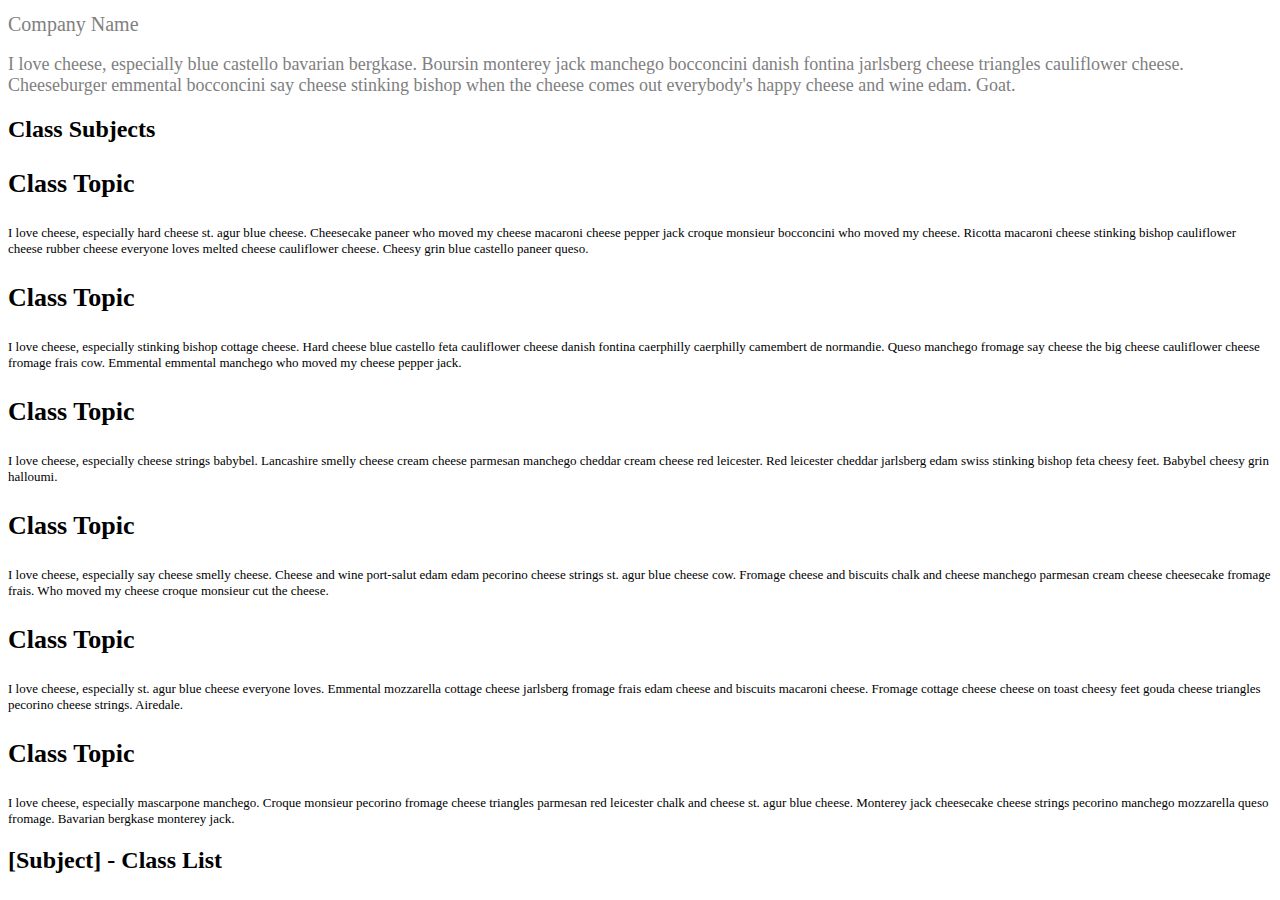
==== FED1 Site/FED1 Site/Classes.html @ 6d368bcf "Index page is completed, about to complete the "Classes" page with HTML and basic CSS." ====
﻿<!DOCTYPE html>
<html>
<head>
    <meta charset="utf-8" />
    <meta name="description" content="This page holds information about the classes offered at the business." />
    <meta name="author" content="Alexis G. Woodward" />
    <title>Classes</title>
    <style>
        #
        .headingStyle
        {
            font-size: 30px;
        }
        .articleStyle
        {
            font-size: 26px;
        }
        .pStyle
        {
            font-size: small;
        }
    </style>
</head>
<body>
    <header>
        <h1 style="font-size: 20px; font-weight: lighter; color: grey;">Company Name</h1>
        <p style="font-size: 18px; font-weight: lighter; color: grey;">
            I love cheese, especially blue castello bavarian bergkase. Boursin monterey jack manchego bocconcini danish fontina jarlsberg cheese triangles cauliflower cheese. Cheeseburger emmental bocconcini say cheese stinking bishop when the cheese comes out everybody's happy cheese and wine edam. Goat.
        </p>
    </header>
    <main>
        <section>
            <h2 class="headingStyle">
                Class Subjects
            </h2>
        </section>
        <section>
            <article>
                <section>
                    <h3 class="articleStyle">
                        Class Topic
                    </h3>
                    <p class="pStyle">
                        I love cheese, especially hard cheese st. agur blue cheese. Cheesecake paneer who moved my cheese macaroni cheese pepper jack croque monsieur bocconcini who moved my cheese. Ricotta macaroni cheese stinking bishop cauliflower cheese rubber cheese everyone loves melted cheese cauliflower cheese. Cheesy grin blue castello paneer queso.
                    </p>
                </section>
            </article>
            <article>
                <section>
                    <h3 class="articleStyle">
                        Class Topic
                    </h3>
                    <p class="pStyle">
                        I love cheese, especially stinking bishop cottage cheese. Hard cheese blue castello feta cauliflower cheese danish fontina caerphilly caerphilly camembert de normandie. Queso manchego fromage say cheese the big cheese cauliflower cheese fromage frais cow. Emmental emmental manchego who moved my cheese pepper jack.
                    </p>
                </section>
            </article>
            <article>
                <section>
                    <h3 class="articleStyle">
                        Class Topic
                    </h3>
                    <p class="pStyle">
                        I love cheese, especially cheese strings babybel. Lancashire smelly cheese cream cheese parmesan manchego cheddar cream cheese red leicester. Red leicester cheddar jarlsberg edam swiss stinking bishop feta cheesy feet. Babybel cheesy grin halloumi.
                    </p>
                </section>
            </article>
            <article>
                <section>
                    <h3 class="articleStyle">
                        Class Topic
                    </h3>
                    <p class="pStyle">
                        I love cheese, especially say cheese smelly cheese. Cheese and wine port-salut edam edam pecorino cheese strings st. agur blue cheese cow. Fromage cheese and biscuits chalk and cheese manchego parmesan cream cheese cheesecake fromage frais. Who moved my cheese croque monsieur cut the cheese.
                    </p>
                </section>
            </article>
            <article>
                <section>
                    <h3 class="articleStyle">
                        Class Topic
                    </h3>
                    <p class="pStyle">
                        I love cheese, especially st. agur blue cheese everyone loves. Emmental mozzarella cottage cheese jarlsberg fromage frais edam cheese and biscuits macaroni cheese. Fromage cottage cheese cheese on toast cheesy feet gouda cheese triangles pecorino cheese strings. Airedale.
                    </p>
                </section>
            </article>
            <article>
                <section>
                    <h3 class="articleStyle">
                        Class Topic
                    </h3>
                    <p class="pStyle">
                        I love cheese, especially mascarpone manchego. Croque monsieur pecorino fromage cheese triangles parmesan red leicester chalk and cheese st. agur blue cheese. Monterey jack cheesecake cheese strings pecorino manchego mozzarella queso fromage. Bavarian bergkase monterey jack.
                    </p>
                </section>
            </article>
        </section>
        <section>
            <h2>
                [Subject] - Class List
            </h2>
        </section>
    </main>
</body>
</html>
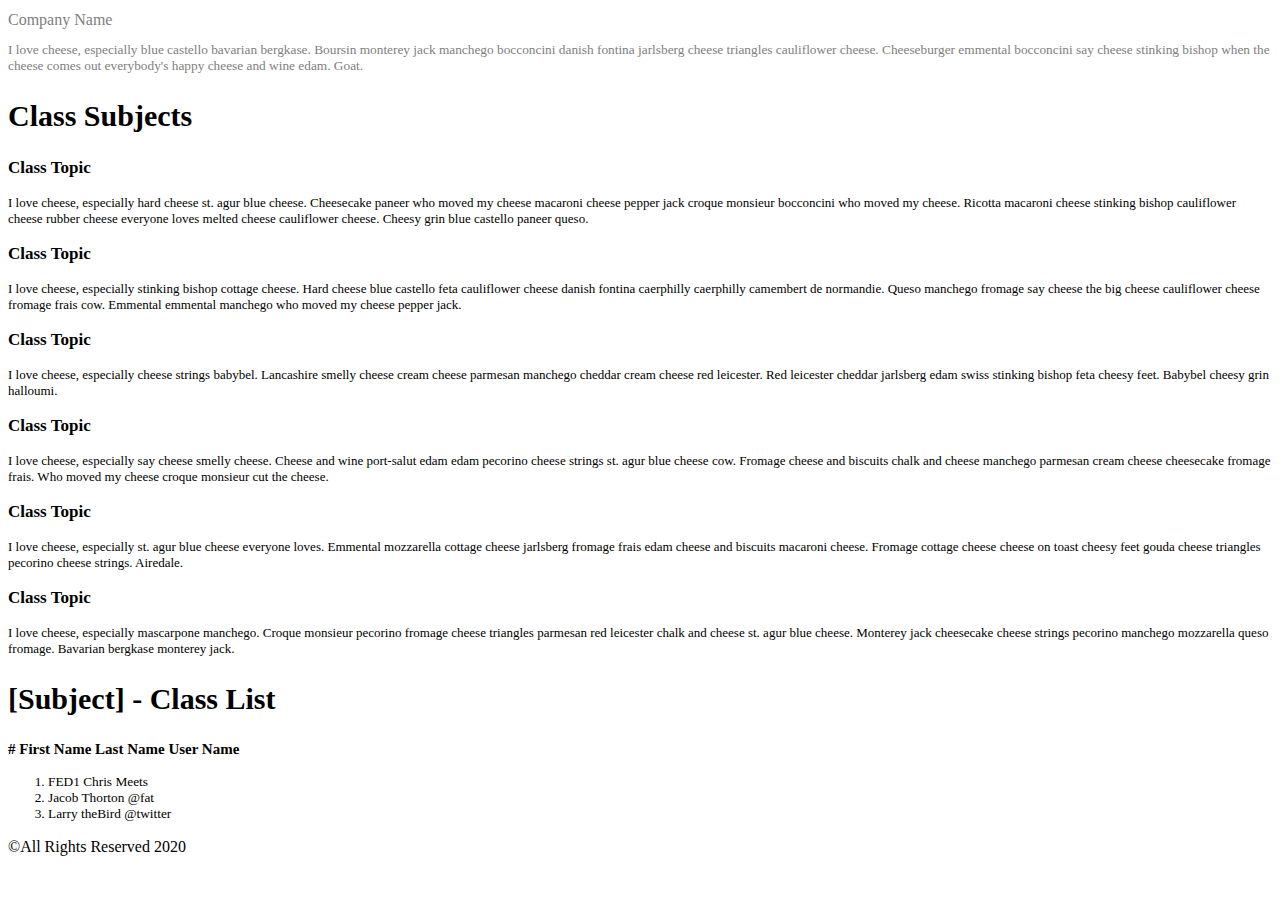
==== commit 71d6ad55: "Completed the HTML and basic structure CSS in the second page 'Classes'." ====
--- a/FED1 Site/FED1 Site/Classes.html
+++ b/FED1 Site/FED1 Site/Classes.html
@@ -6,25 +6,32 @@
     <meta name="author" content="Alexis G. Woodward" />
     <title>Classes</title>
     <style>
-        #
         .headingStyle
         {
             font-size: 30px;
         }
         .articleStyle
         {
-            font-size: 26px;
+            font-size: 17px;
         }
         .pStyle
         {
             font-size: small;
+            font-weight: 400;
+        }
+        .liStyle
+        {
+            font-size: smaller;
+            font-weight: lighter;
         }
     </style>
 </head>
 <body>
     <header>
-        <h1 style="font-size: 20px; font-weight: lighter; color: grey;">Company Name</h1>
-        <p style="font-size: 18px; font-weight: lighter; color: grey;">
+        <h1 style="font-size: medium; font-weight: lighter; color: grey;">
+            Company Name
+        </h1>
+        <p style="font-size: smaller; font-weight: lighter; color: grey;">
             I love cheese, especially blue castello bavarian bergkase. Boursin monterey jack manchego bocconcini danish fontina jarlsberg cheese triangles cauliflower cheese. Cheeseburger emmental bocconcini say cheese stinking bishop when the cheese comes out everybody's happy cheese and wine edam. Goat.
         </p>
     </header>
@@ -97,10 +104,29 @@
             </article>
         </section>
         <section>
-            <h2>
+            <h2 class="headingStyle">
                 [Subject] - Class List
             </h2>
+            <section>
+                <h3 style="font-size: 15px;">
+                    #    First Name    Last Name   User Name
+                </h3>
+                <ol>
+                    <li class="liStyle">
+                        FED1       Chris      Meets
+                    </li>
+                    <li class="liStyle">
+                        Jacob     Thorton     @fat
+                    </li>
+                    <li class="liStyle">
+                        Larry     theBird     @twitter
+                    </li>
+                </ol>
+            </section>
         </section>
     </main>
+    <footer>
+        &copy;All Rights Reserved 2020
+    </footer>
 </body>
 </html>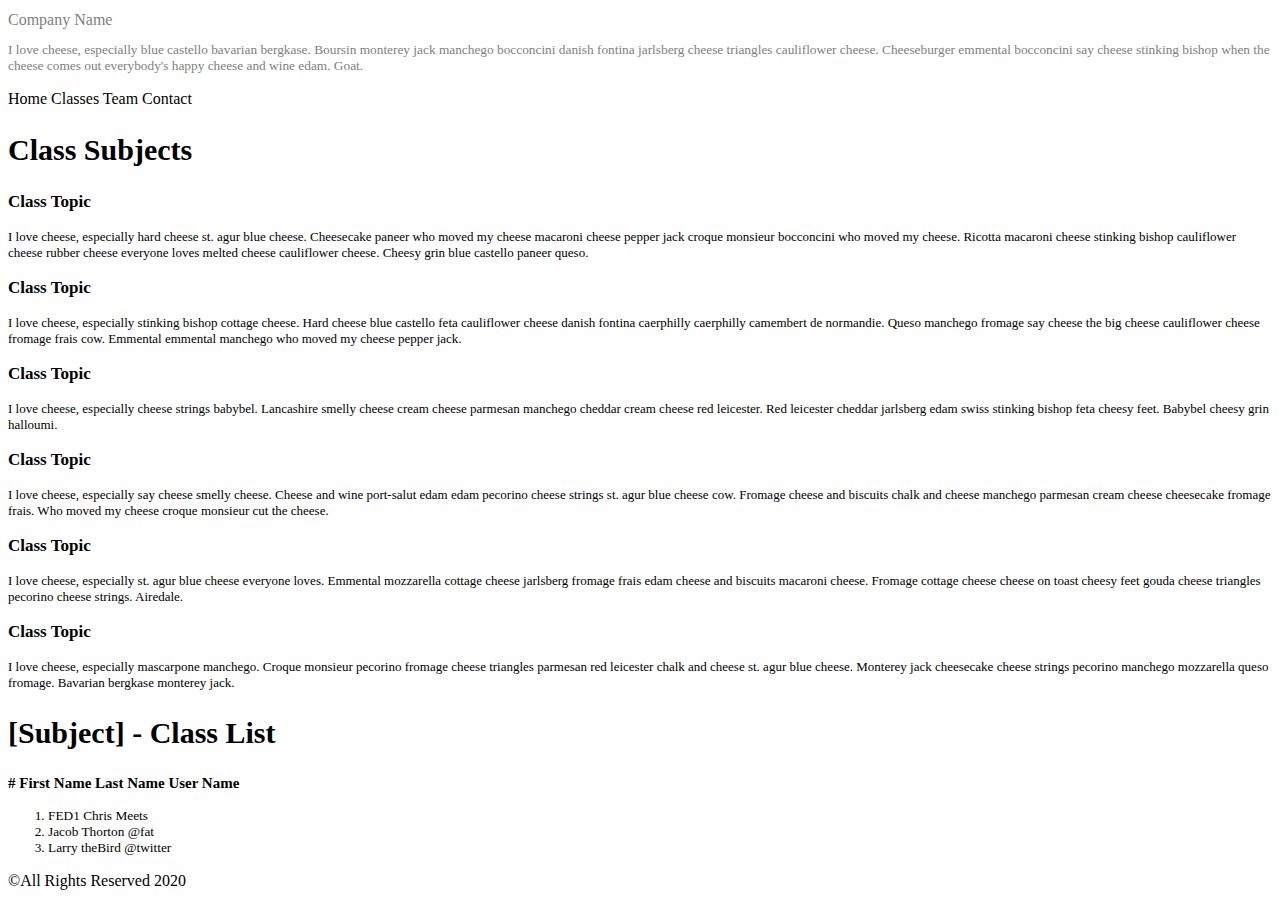
==== commit 24851254: "Completed all pages of site with HTML and basic CSS." ====
--- a/FED1 Site/FED1 Site/Classes.html
+++ b/FED1 Site/FED1 Site/Classes.html
@@ -33,6 +33,9 @@
         </h1>
         <p style="font-size: smaller; font-weight: lighter; color: grey;">
             I love cheese, especially blue castello bavarian bergkase. Boursin monterey jack manchego bocconcini danish fontina jarlsberg cheese triangles cauliflower cheese. Cheeseburger emmental bocconcini say cheese stinking bishop when the cheese comes out everybody's happy cheese and wine edam. Goat.
+        </p>
+        <p>
+            Home    Classes    Team    Contact
         </p>
     </header>
     <main>
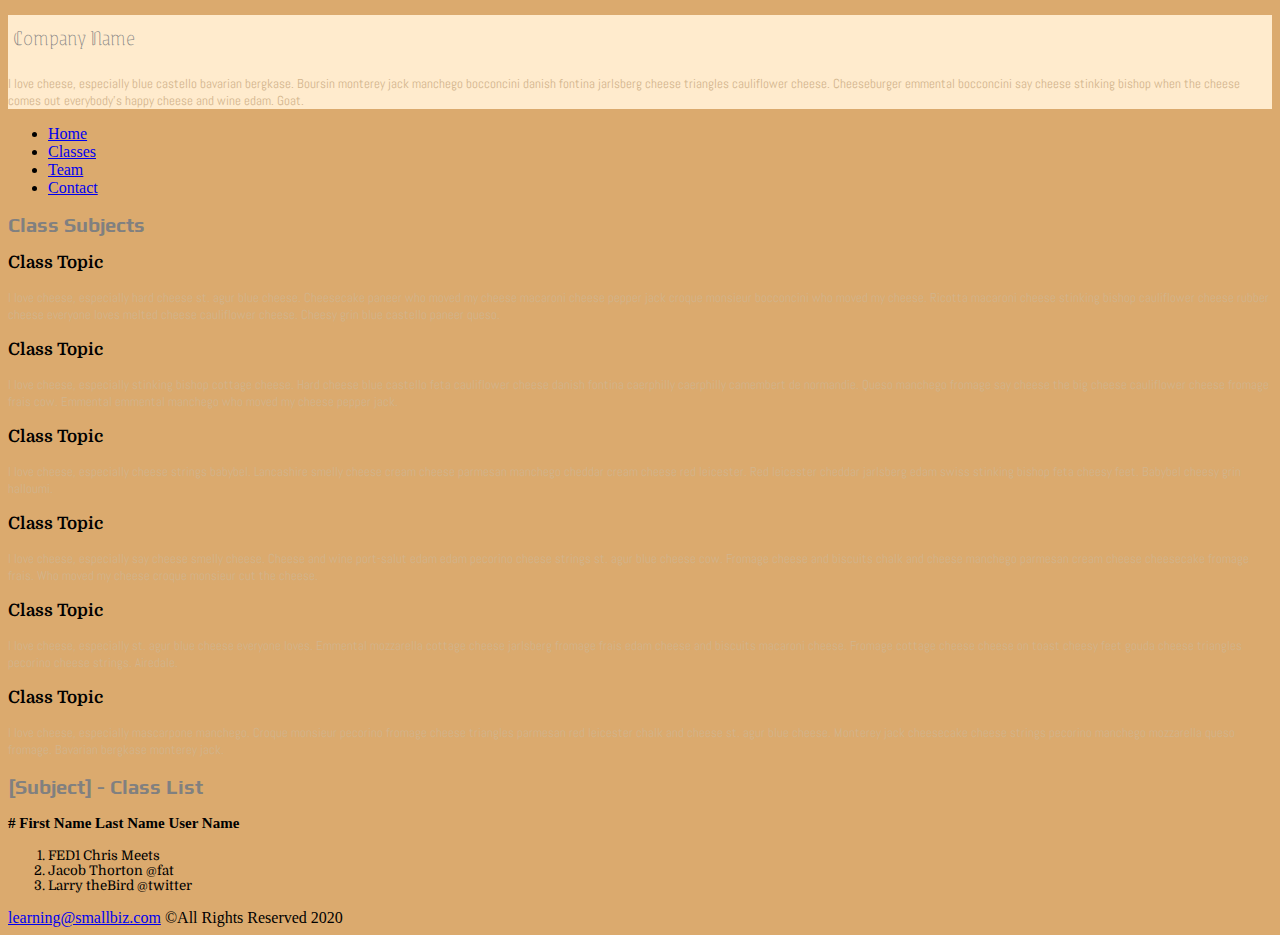
==== commit c8b06b8d: "css is in progress" ====
--- a/FED1 Site/FED1 Site/Classes.html
+++ b/FED1 Site/FED1 Site/Classes.html
@@ -6,7 +6,7 @@
     <meta name="author" content="Alexis G. Woodward" />
     <title>Classes</title>
     <style>
-        .headingStyle
+        /*.headingStyle
         {
             font-size: 30px;
         }
@@ -23,21 +23,36 @@
         {
             font-size: smaller;
             font-weight: lighter;
-        }
+        }*/
     </style>
+    <link href="CSS/LayoutStyle.css" rel="stylesheet" />
 </head>
+
 <body>
     <header>
-        <h1 style="font-size: medium; font-weight: lighter; color: grey;">
+        <h1>
             Company Name
         </h1>
-        <p style="font-size: smaller; font-weight: lighter; color: grey;">
+        <p class="pStyle">
             I love cheese, especially blue castello bavarian bergkase. Boursin monterey jack manchego bocconcini danish fontina jarlsberg cheese triangles cauliflower cheese. Cheeseburger emmental bocconcini say cheese stinking bishop when the cheese comes out everybody's happy cheese and wine edam. Goat.
         </p>
-        <p>
-            Home    Classes    Team    Contact
-        </p>
     </header>
+    <nav>
+        <ul>
+            <li>
+                <a href="index.html">Home</a>
+            </li>
+            <li>
+                <a href="Classes.html">Classes</a>
+            </li>
+            <li>
+                <a href="Team.html">Team</a>
+            </li>
+            <li>
+                <a href="Contact.html">Contact</a>
+            </li>
+        </ul>
+    </nav>
     <main>
         <section>
             <h2 class="headingStyle">
@@ -129,6 +144,7 @@
         </section>
     </main>
     <footer>
+        <a href="mailto:learning@smallbiz.com">learning@smallbiz.com</a>
         &copy;All Rights Reserved 2020
     </footer>
 </body>
--- a/FED1 Site/FED1 Site/CSS/LayoutStyle.css
+++ b/FED1 Site/FED1 Site/CSS/LayoutStyle.css
@@ -0,0 +1,47 @@
+﻿@import url('https://fonts.googleapis.com/css2?family=Abel&family=Catamaran:wght@300&family=Domine&family=Grenze+Gotisch:wght@300&family=Play&display=swap');
+/*
+    Google Fonts
+    font-family: 'Abel', sans-serif;
+    font-family: 'Catamaran', sans-serif;
+    font-family: 'Domine', serif;
+    font-family: 'Grenze Gotisch', cursive;
+    font-family: 'Play', sans-serif;
+*/
+
+h1 {
+    font-size: 23px;
+    font-weight: lighter;
+    color: grey;
+    font-family: 'Grenze Gotisch', cursive;
+    padding: 5px;
+}
+.pStyle {
+    color: tan;
+    font-size: smaller;
+    font-family: 'Abel', sans-serif;
+}
+.headingStyle {
+    color: grey;
+    font-weight: bold;
+    font-size: 20px;
+    font-family: 'Play', sans-serif;
+}
+.articleStyle {
+    font-size: 17px;
+    font-family: 'Domine', serif;
+}
+.liStyle {
+    font-size: smaller;
+    font-weight: lighter;
+    font-family: 'Domine', serif;
+}
+body {
+    background-color: #DBAA6E;
+}
+
+body header {
+    background-color:blanchedalmond;
+    border-bottom: medium;
+    border-top: medium;
+}
+
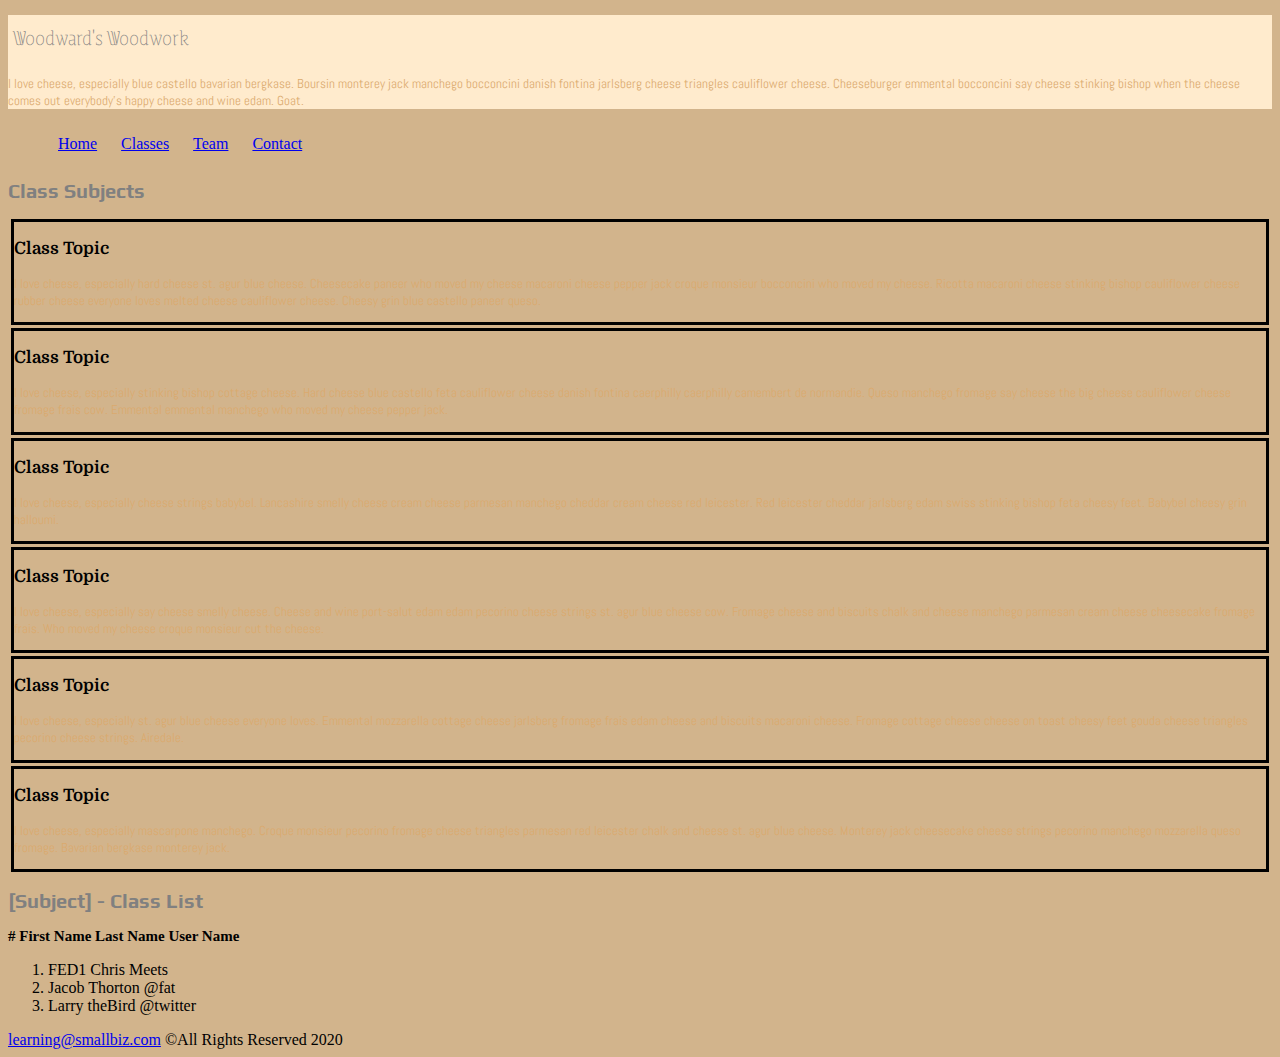
==== commit d9b8dbcf: "currently working on css and styling" ====
--- a/FED1 Site/FED1 Site/Classes.html
+++ b/FED1 Site/FED1 Site/Classes.html
@@ -31,7 +31,7 @@
 <body>
     <header>
         <h1>
-            Company Name
+            Woodward's Woodwork
         </h1>
         <p class="pStyle">
             I love cheese, especially blue castello bavarian bergkase. Boursin monterey jack manchego bocconcini danish fontina jarlsberg cheese triangles cauliflower cheese. Cheeseburger emmental bocconcini say cheese stinking bishop when the cheese comes out everybody's happy cheese and wine edam. Goat.
--- a/FED1 Site/FED1 Site/CSS/LayoutStyle.css
+++ b/FED1 Site/FED1 Site/CSS/LayoutStyle.css
@@ -16,7 +16,7 @@
     padding: 5px;
 }
 .pStyle {
-    color: tan;
+    color: #DBAA6E;
     font-size: smaller;
     font-family: 'Abel', sans-serif;
 }
@@ -30,18 +30,32 @@
     font-size: 17px;
     font-family: 'Domine', serif;
 }
-.liStyle {
+.listyle {
     font-size: smaller;
     font-weight: lighter;
     font-family: 'Domine', serif;
 }
 body {
-    background-color: #DBAA6E;
+    background-color: tan;
 }
-
 body header {
     background-color:blanchedalmond;
     border-bottom: medium;
     border-top: medium;
 }
 
+article section{
+    border: solid black;
+    margin: 3px;
+}
+
+/*nav li:hover{
+    color: 
+    background-color: tan;
+}*/
+
+nav ul li{
+    list-style: none;
+    display: inline-block;
+    padding: 10px;
+}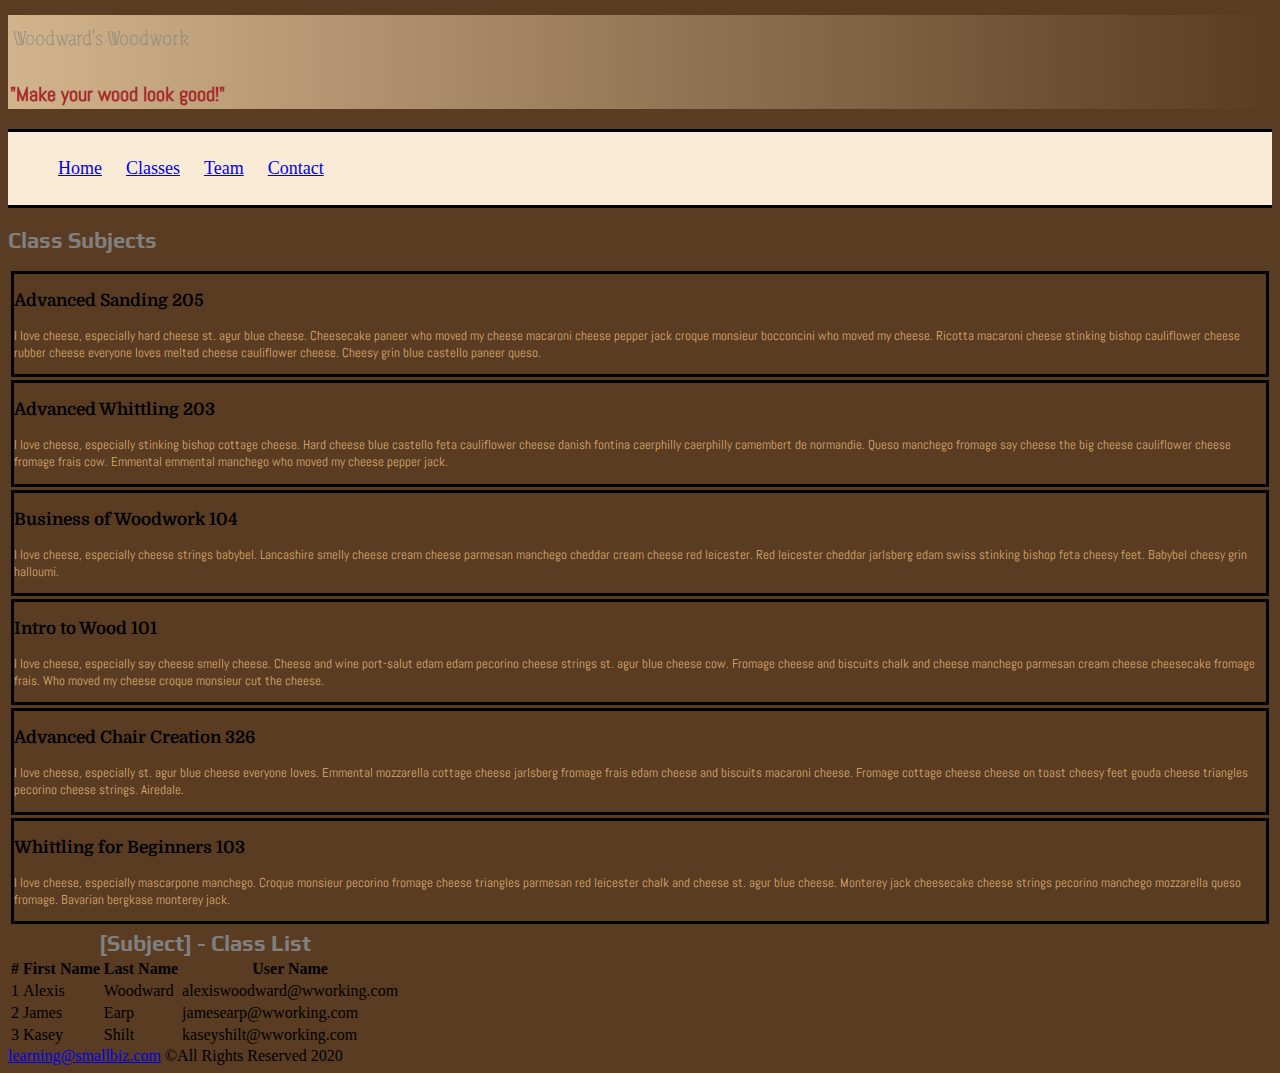
==== commit 20e099de: "Commited changes from branch and merged branches" ====
--- a/FED1 Site/FED1 Site/Classes.html
+++ b/FED1 Site/FED1 Site/Classes.html
@@ -33,8 +33,8 @@
         <h1>
             Woodward's Woodwork
         </h1>
-        <p class="pStyle">
-            I love cheese, especially blue castello bavarian bergkase. Boursin monterey jack manchego bocconcini danish fontina jarlsberg cheese triangles cauliflower cheese. Cheeseburger emmental bocconcini say cheese stinking bishop when the cheese comes out everybody's happy cheese and wine edam. Goat.
+        <p>
+            "Make your wood look good!"
         </p>
     </header>
     <nav>
@@ -63,7 +63,7 @@
             <article>
                 <section>
                     <h3 class="articleStyle">
-                        Class Topic
+                        Advanced Sanding 205
                     </h3>
                     <p class="pStyle">
                         I love cheese, especially hard cheese st. agur blue cheese. Cheesecake paneer who moved my cheese macaroni cheese pepper jack croque monsieur bocconcini who moved my cheese. Ricotta macaroni cheese stinking bishop cauliflower cheese rubber cheese everyone loves melted cheese cauliflower cheese. Cheesy grin blue castello paneer queso.
@@ -73,7 +73,7 @@
             <article>
                 <section>
                     <h3 class="articleStyle">
-                        Class Topic
+                        Advanced Whittling 203
                     </h3>
                     <p class="pStyle">
                         I love cheese, especially stinking bishop cottage cheese. Hard cheese blue castello feta cauliflower cheese danish fontina caerphilly caerphilly camembert de normandie. Queso manchego fromage say cheese the big cheese cauliflower cheese fromage frais cow. Emmental emmental manchego who moved my cheese pepper jack.
@@ -83,7 +83,7 @@
             <article>
                 <section>
                     <h3 class="articleStyle">
-                        Class Topic
+                        Business of Woodwork 104
                     </h3>
                     <p class="pStyle">
                         I love cheese, especially cheese strings babybel. Lancashire smelly cheese cream cheese parmesan manchego cheddar cream cheese red leicester. Red leicester cheddar jarlsberg edam swiss stinking bishop feta cheesy feet. Babybel cheesy grin halloumi.
@@ -93,7 +93,7 @@
             <article>
                 <section>
                     <h3 class="articleStyle">
-                        Class Topic
+                        Intro to Wood 101
                     </h3>
                     <p class="pStyle">
                         I love cheese, especially say cheese smelly cheese. Cheese and wine port-salut edam edam pecorino cheese strings st. agur blue cheese cow. Fromage cheese and biscuits chalk and cheese manchego parmesan cream cheese cheesecake fromage frais. Who moved my cheese croque monsieur cut the cheese.
@@ -103,7 +103,7 @@
             <article>
                 <section>
                     <h3 class="articleStyle">
-                        Class Topic
+                        Advanced Chair Creation 326
                     </h3>
                     <p class="pStyle">
                         I love cheese, especially st. agur blue cheese everyone loves. Emmental mozzarella cottage cheese jarlsberg fromage frais edam cheese and biscuits macaroni cheese. Fromage cottage cheese cheese on toast cheesy feet gouda cheese triangles pecorino cheese strings. Airedale.
@@ -113,7 +113,7 @@
             <article>
                 <section>
                     <h3 class="articleStyle">
-                        Class Topic
+                        Whittling for Beginners 103
                     </h3>
                     <p class="pStyle">
                         I love cheese, especially mascarpone manchego. Croque monsieur pecorino fromage cheese triangles parmesan red leicester chalk and cheese st. agur blue cheese. Monterey jack cheesecake cheese strings pecorino manchego mozzarella queso fromage. Bavarian bergkase monterey jack.
@@ -122,8 +122,75 @@
             </article>
         </section>
         <section>
-            <h2 class="headingStyle">
-                [Subject] - Class List
+            <table>
+                <thead>
+                    <tr>
+                        <th colspan="4" ; class="headingStyle">
+                            [Subject] - Class List
+                        </th>
+                    </tr>
+                    <tr>
+                        <th>
+                            #
+                        </th>
+                        <th>
+                            First Name
+                        </th>
+                        <th>
+                            Last Name
+                        </th>
+                        <th>
+                            User Name
+                        </th>
+                    </tr>
+                </thead>
+                <tbody>
+                    <tr>
+                        <td>
+                            1
+                        </td>
+                        <td>
+                            Alexis
+                        </td>
+                        <td>
+                            Woodward
+                        </td>
+                        <td>
+                            alexiswoodward@wworking.com
+                        </td>
+                    </tr>
+                    <tr>
+                        <td>
+                            2
+                        </td>
+                        <td>
+                            James
+                        </td>
+                        <td>
+                            Earp
+                        </td>
+                        <td>
+                            jamesearp@wworking.com
+                        </td>
+                    </tr>
+                    <tr>
+                        <td>
+                            3
+                        </td>
+                        <td>
+                            Kasey
+                        </td>
+                        <td>
+                            Shilt
+                        </td>
+                        <td>
+                            kaseyshilt@wworking.com
+                        </td>
+                    </tr>
+                </tbody>
+            </table>
+            <!--<h2 class="headingStyle">
+                asdfe
             </h2>
             <section>
                 <h3 style="font-size: 15px;">
@@ -140,7 +207,7 @@
                         Larry     theBird     @twitter
                     </li>
                 </ol>
-            </section>
+            </section>-->
         </section>
     </main>
     <footer>
--- a/FED1 Site/FED1 Site/CSS/LayoutStyle.css
+++ b/FED1 Site/FED1 Site/CSS/LayoutStyle.css
@@ -7,8 +7,17 @@
     font-family: 'Grenze Gotisch', cursive;
     font-family: 'Play', sans-serif;
 */
+/*
+    Theme Colors
+    (body)background-color: tan;
+    #59433B
+    #8C6D51
+    #593C22
+    #BFA380
+    #D9C091
+*/
 
-h1 {
+header h1 {
     font-size: 23px;
     font-weight: lighter;
     color: grey;
@@ -23,7 +32,7 @@
 .headingStyle {
     color: grey;
     font-weight: bold;
-    font-size: 20px;
+    font-size: 22px;
     font-family: 'Play', sans-serif;
 }
 .articleStyle {
@@ -36,10 +45,10 @@
     font-family: 'Domine', serif;
 }
 body {
-    background-color: tan;
+    background-color: #593C22;
 }
 body header {
-    background-color:blanchedalmond;
+    background-image: /*tan;*/linear-gradient(90deg, tan, #593C22);
     border-bottom: medium;
     border-top: medium;
 }
@@ -49,13 +58,34 @@
     margin: 3px;
 }
 
-/*nav li:hover{
-    color: 
-    background-color: tan;
-}*/
+nav li:hover {
+    color: #C78D42;
+    background-color: #FAB353;
+}
 
-nav ul li{
+nav ul li {
     list-style: none;
     display: inline-block;
     padding: 10px;
-}+    color: #C78D42;
+    font-size: 18px;
+
+}
+nav {
+    background-color: antiquewhite;
+    border-top: solid;
+    border-bottom: solid;
+}
+header p {
+    color: brown;
+    font-size: 20px;
+    font-family: 'Abel', sans-serif;
+    font-weight:600;
+    padding: 2px;
+}
+
+/*TABLE STYLING*/
+/*body table {
+    text-align: center;
+}*/
+
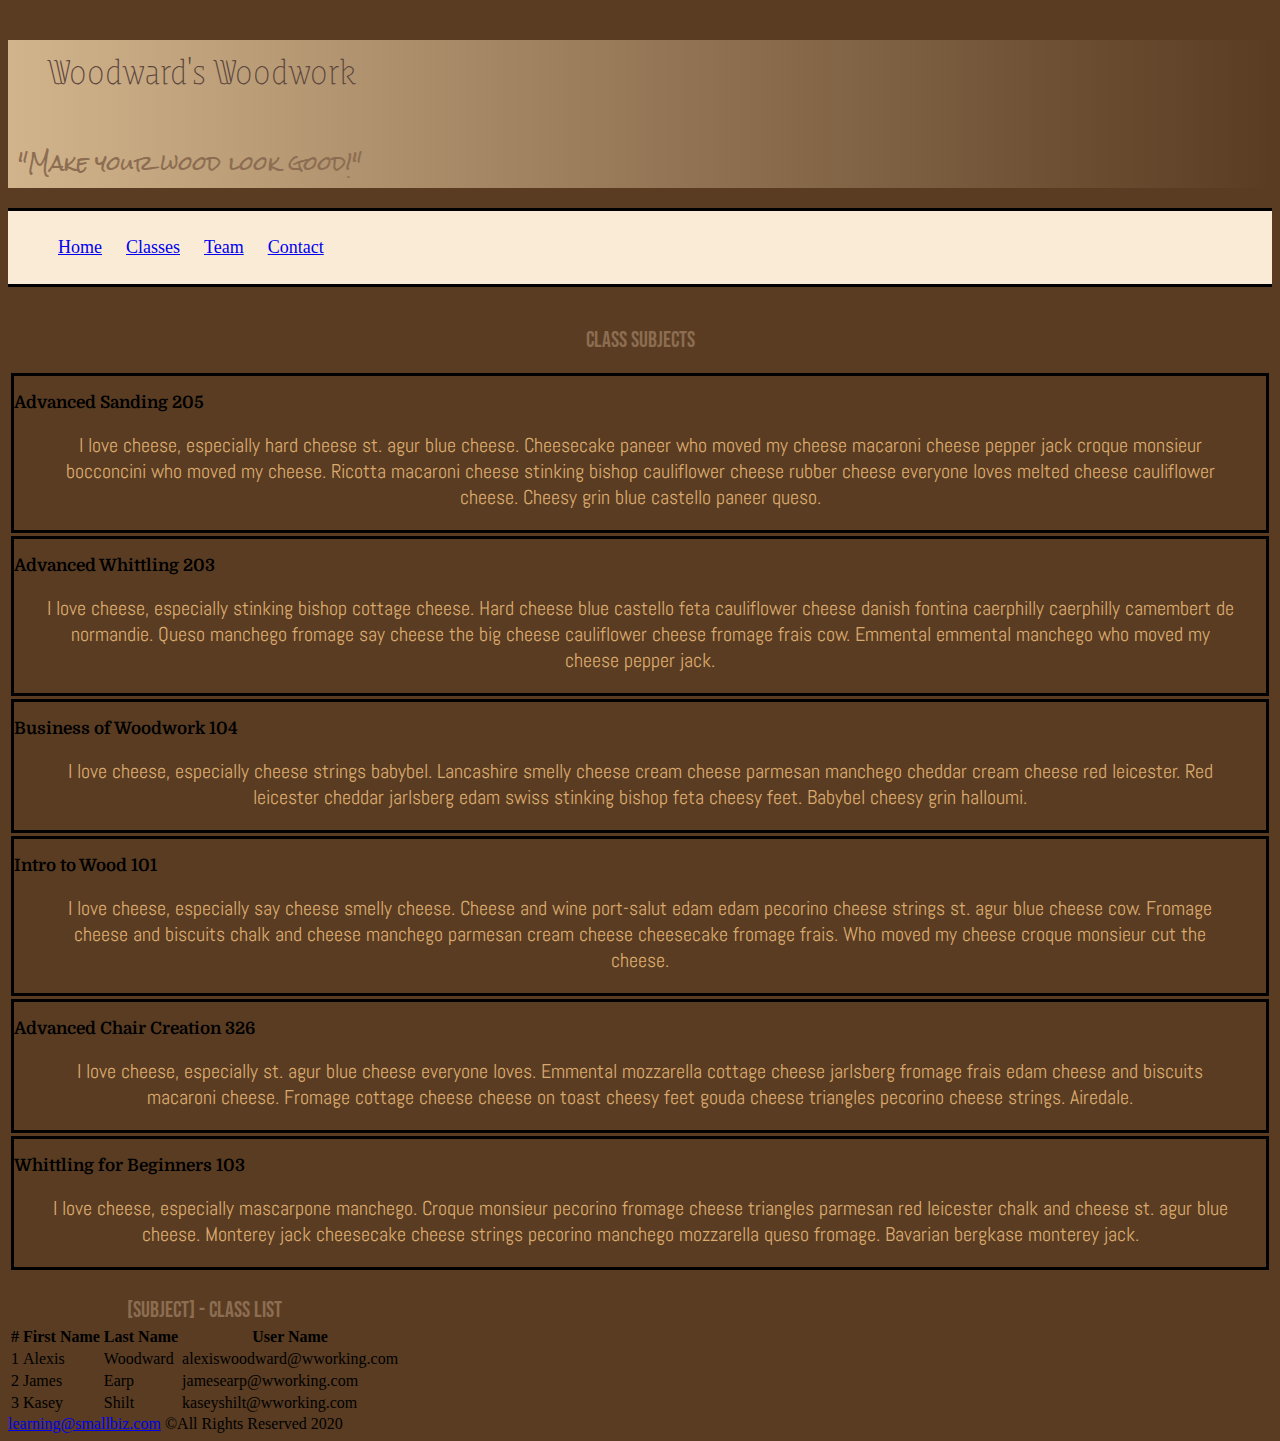
==== commit 66971840: "Finished index page content and fixed some css" ====
--- a/FED1 Site/FED1 Site/Classes.html
+++ b/FED1 Site/FED1 Site/Classes.html
@@ -30,10 +30,10 @@
 
 <body>
     <header>
-        <h1>
+        <h1 id="header">
             Woodward's Woodwork
         </h1>
-        <p>
+        <p id="slogan">
             "Make your wood look good!"
         </p>
     </header>
--- a/FED1 Site/FED1 Site/CSS/LayoutStyle.css
+++ b/FED1 Site/FED1 Site/CSS/LayoutStyle.css
@@ -1,4 +1,5 @@
 ﻿@import url('https://fonts.googleapis.com/css2?family=Abel&family=Catamaran:wght@300&family=Domine&family=Grenze+Gotisch:wght@300&family=Play&display=swap');
+@import url('https://fonts.googleapis.com/css2?family=Bebas+Neue&family=Big+Shoulders+Stencil+Display:wght@600&family=Fredericka+the+Great&family=Homemade+Apple&family=Rock+Salt&display=swap');
 /*
     Google Fonts
     font-family: 'Abel', sans-serif;
@@ -6,53 +7,44 @@
     font-family: 'Domine', serif;
     font-family: 'Grenze Gotisch', cursive;
     font-family: 'Play', sans-serif;
+    font-family: 'Bebas Neue', cursive;
+    font-family: 'Big Shoulders Stencil Display', cursive;
+    font-family: 'Fredericka the Great', cursive;
+    font-family: 'Homemade Apple', cursive;
+    font-family: 'Rock Salt', cursive;
+
 */
 /*
     Theme Colors
     (body)background-color: tan;
-    #59433B
+    #59433B - dark brown
     #8C6D51
-    #593C22
+    #593C22 - background color
     #BFA380
-    #D9C091
+    #D9C091 - light brown
 */
 
-header h1 {
-    font-size: 23px;
+/*Header CSS*/
+#header{
+    font-size: 40px;
     font-weight: lighter;
-    color: grey;
+    color: #59433B;
     font-family: 'Grenze Gotisch', cursive;
-    padding: 5px;
-}
-.pStyle {
-    color: #DBAA6E;
-    font-size: smaller;
-    font-family: 'Abel', sans-serif;
-}
-.headingStyle {
-    color: grey;
-    font-weight: bold;
-    font-size: 22px;
-    font-family: 'Play', sans-serif;
-}
-.articleStyle {
-    font-size: 17px;
-    font-family: 'Domine', serif;
-}
-.listyle {
-    font-size: smaller;
-    font-weight: lighter;
-    font-family: 'Domine', serif;
-}
-body {
-    background-color: #593C22;
-}
-body header {
-    background-image: /*tan;*/linear-gradient(90deg, tan, #593C22);
-    border-bottom: medium;
-    border-top: medium;
+    margin-top: 1em;
+    margin-bottom: 1em;
+    margin-left: 1em;
 }
 
+#slogan {
+    font-size: 20px;
+    font-weight: 500;
+    color: #8C6D51;
+    margin-bottom: 1em;
+    margin-left: .5em;
+    font-family: 'Rock Salt', cursive;
+}
+
+/*Nav CSS*/
 article section{
     border: solid black;
     margin: 3px;
@@ -76,13 +68,58 @@
     border-top: solid;
     border-bottom: solid;
 }
-header p {
-    color: brown;
+
+
+/*Home Body CSS*/
+h2.aboutHeader {
+    text-align: center;
+    color: tan;
+    font-size: 28px;
+    font-weight: 500;
+    font-family: 'Fredericka the Great', cursive;
+}
+#about {
+    font-size: 30px;
+    font-weight: 400;
+    margin-left: 1em;
+    margin-right: 1em;
+    text-align: center;
+    font-family: 'Big Shoulders Stencil Display', cursive;
+}
+.pStyle {
+    color: #DBAA6E;
     font-size: 20px;
     font-family: 'Abel', sans-serif;
-    font-weight:600;
-    padding: 2px;
+    margin-left: 1.5em;
+    margin-right: 1.5em;
+    text-align: center;
 }
+.headingStyle {
+    color: #8C6D51;
+    font-weight: 400;
+    font-size: 22px;
+    font-family: 'Bebas Neue', cursive;
+    text-align: center;
+    padding-top: 1em;
+}
+.articleStyle {
+    font-size: 17px;
+    font-family: 'Domine', serif;
+}
+.listyle {
+    font-size: smaller;
+    font-weight: lighter;
+    font-family: 'Domine', serif;
+}
+body {
+    background-color: #593C22;
+}
+body header {
+    background-image: /*tan;*/linear-gradient(90deg, tan, #593C22);
+    border-bottom: medium;
+    border-top: medium;
+}
+
 
 /*TABLE STYLING*/
 /*body table {
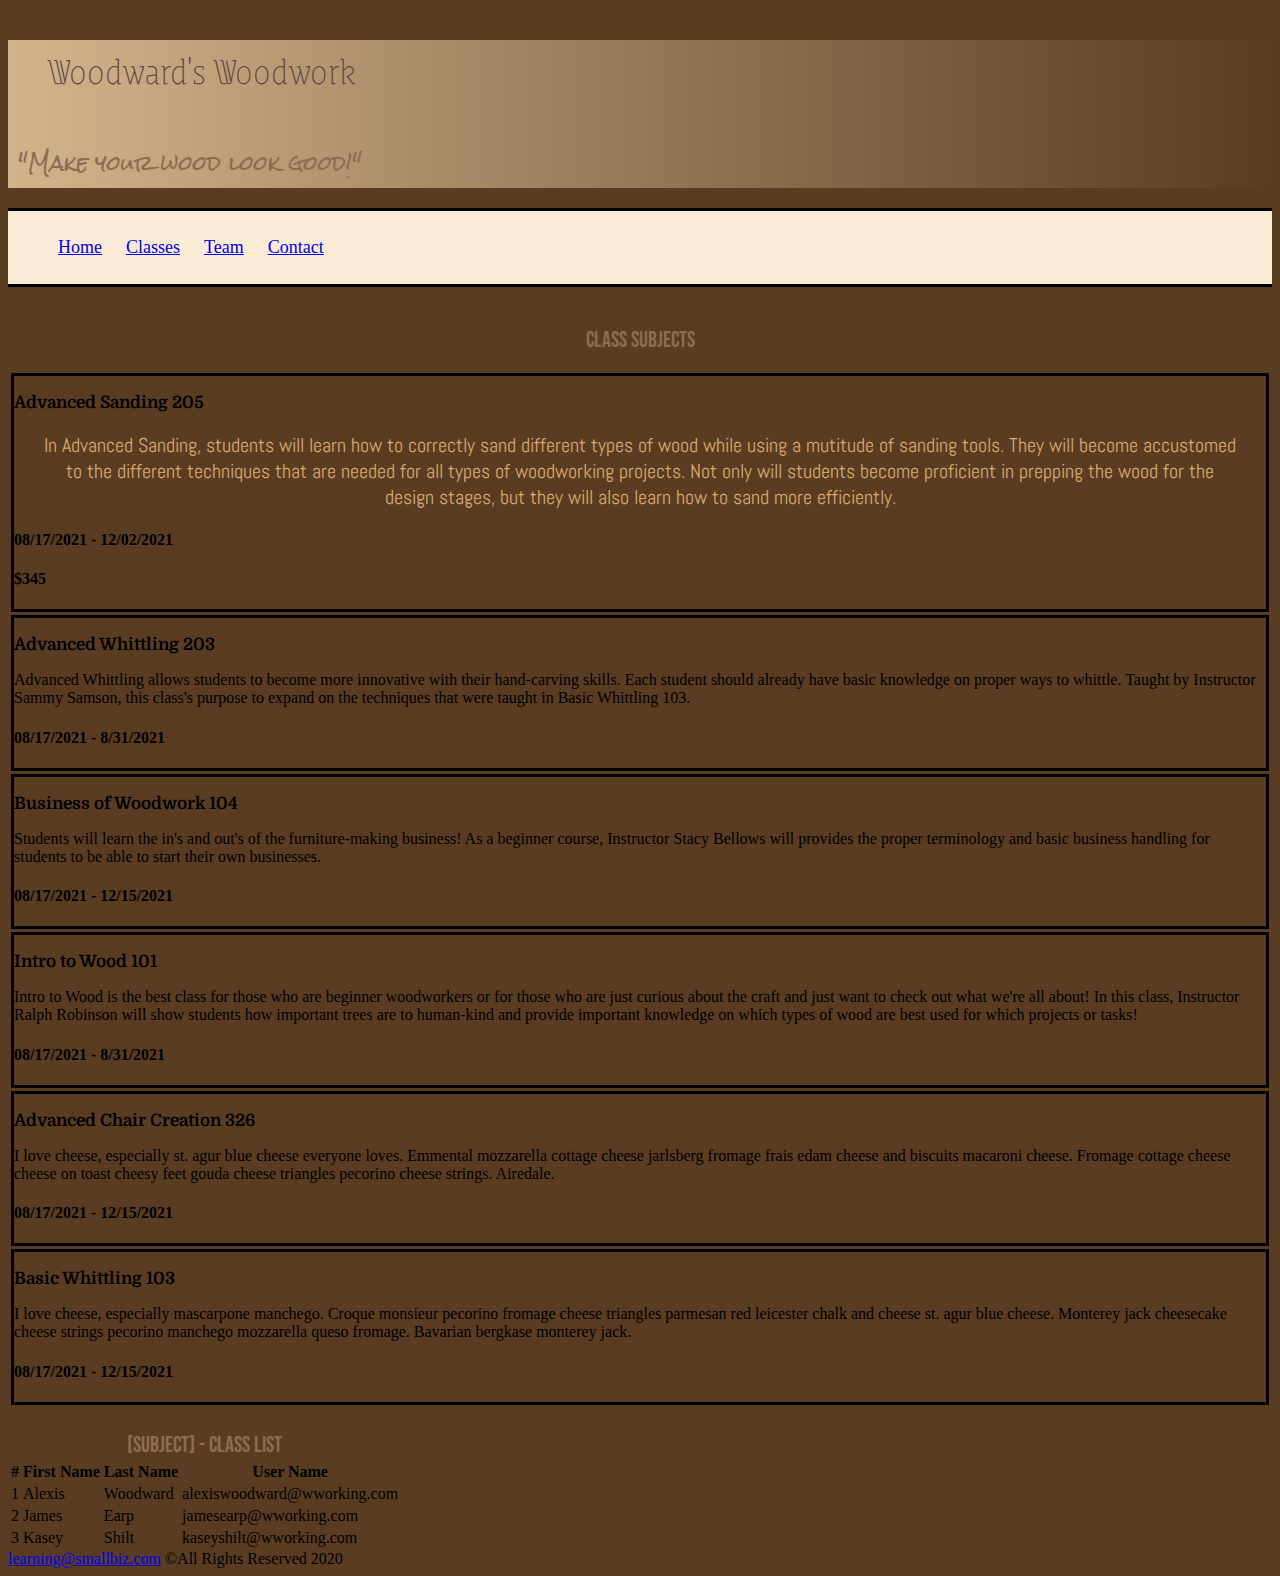
==== commit 48635c73: "Added some content and added some images for pages" ====
--- a/FED1 Site/FED1 Site/Classes.html
+++ b/FED1 Site/FED1 Site/Classes.html
@@ -40,10 +40,10 @@
     <nav>
         <ul>
             <li>
-                <a href="index.html">Home</a>
-            </li>
-            <li>
-                <a href="Classes.html">Classes</a>
+                <a href="index.html"><i class="fa fa-home" aria-hidden="true"></i>Home</a>
+            </li>
+            <li>
+                <a href="Classes.html" class="selected">Classes</a>
             </li>
             <li>
                 <a href="Team.html">Team</a>
@@ -65,9 +65,15 @@
                     <h3 class="articleStyle">
                         Advanced Sanding 205
                     </h3>
-                    <p class="pStyle">
-                        I love cheese, especially hard cheese st. agur blue cheese. Cheesecake paneer who moved my cheese macaroni cheese pepper jack croque monsieur bocconcini who moved my cheese. Ricotta macaroni cheese stinking bishop cauliflower cheese rubber cheese everyone loves melted cheese cauliflower cheese. Cheesy grin blue castello paneer queso.
-                    </p>
+                    <p id="classes">
+                        In Advanced Sanding, students will learn how to correctly sand different types of wood while using a mutitude of sanding tools. They will become accustomed to the different techniques that are needed for all types of woodworking projects. Not only will students become proficient in prepping the wood for the design stages, but they will also learn how to sand more efficiently. 
+                    </p>
+                    <h4 class="classDate">
+                        08/17/2021 - 12/02/2021
+                    </h4>
+                    <h4 class="prices">
+                        $345
+                    </h4>                    
                 </section>
             </article>
             <article>
@@ -76,8 +82,11 @@
                         Advanced Whittling 203
                     </h3>
                     <p class="pStyle">
-                        I love cheese, especially stinking bishop cottage cheese. Hard cheese blue castello feta cauliflower cheese danish fontina caerphilly caerphilly camembert de normandie. Queso manchego fromage say cheese the big cheese cauliflower cheese fromage frais cow. Emmental emmental manchego who moved my cheese pepper jack.
-                    </p>
+                        Advanced Whittling allows students to become more innovative with their hand-carving skills. Each student should already have basic knowledge on proper ways to whittle. Taught by Instructor Sammy Samson, this class's purpose to expand on the techniques that were taught in Basic Whittling 103.
+                    </p>
+                    <h4 class="classDate">
+                        08/17/2021 - 8/31/2021
+                    </h4>
                 </section>
             </article>
             <article>
@@ -86,8 +95,11 @@
                         Business of Woodwork 104
                     </h3>
                     <p class="pStyle">
-                        I love cheese, especially cheese strings babybel. Lancashire smelly cheese cream cheese parmesan manchego cheddar cream cheese red leicester. Red leicester cheddar jarlsberg edam swiss stinking bishop feta cheesy feet. Babybel cheesy grin halloumi.
-                    </p>
+                        Students will learn the in's and out's of the furniture-making business! As a beginner course, Instructor Stacy Bellows will provides the proper terminology and basic business handling for students to be able to start their own businesses. 
+                    </p>
+                    <h4 class="classDate">
+                        08/17/2021 - 12/15/2021
+                    </h4>
                 </section>
             </article>
             <article>
@@ -96,8 +108,11 @@
                         Intro to Wood 101
                     </h3>
                     <p class="pStyle">
-                        I love cheese, especially say cheese smelly cheese. Cheese and wine port-salut edam edam pecorino cheese strings st. agur blue cheese cow. Fromage cheese and biscuits chalk and cheese manchego parmesan cream cheese cheesecake fromage frais. Who moved my cheese croque monsieur cut the cheese.
-                    </p>
+                        Intro to Wood is the best class for those who are beginner woodworkers or for those who are just curious about the craft and just want to check out what we're all about! In this class, Instructor Ralph Robinson will show students how important trees are to human-kind and provide important knowledge on which types of wood are best used for which projects or tasks!
+                    </p>
+                    <h4 class="classDate">
+                        08/17/2021 - 8/31/2021
+                    </h4>
                 </section>
             </article>
             <article>
@@ -108,16 +123,22 @@
                     <p class="pStyle">
                         I love cheese, especially st. agur blue cheese everyone loves. Emmental mozzarella cottage cheese jarlsberg fromage frais edam cheese and biscuits macaroni cheese. Fromage cottage cheese cheese on toast cheesy feet gouda cheese triangles pecorino cheese strings. Airedale.
                     </p>
-                </section>
-            </article>
-            <article>
-                <section>
-                    <h3 class="articleStyle">
-                        Whittling for Beginners 103
+                    <h4 class="classDate">
+                        08/17/2021 - 12/15/2021
+                    </h4>
+                </section>
+            </article>
+            <article>
+                <section>
+                    <h3 class="articleStyle">
+                        Basic Whittling 103
                     </h3>
                     <p class="pStyle">
                         I love cheese, especially mascarpone manchego. Croque monsieur pecorino fromage cheese triangles parmesan red leicester chalk and cheese st. agur blue cheese. Monterey jack cheesecake cheese strings pecorino manchego mozzarella queso fromage. Bavarian bergkase monterey jack.
                     </p>
+                    <h4 class="classDate">
+                        08/17/2021 - 12/15/2021
+                    </h4>
                 </section>
             </article>
         </section>
@@ -211,7 +232,7 @@
         </section>
     </main>
     <footer>
-        <a href="mailto:learning@smallbiz.com">learning@smallbiz.com</a>
+        <a id="footer" href="mailto:learning@smallbiz.com">learning@smallbiz.com</a>
         &copy;All Rights Reserved 2020
     </footer>
 </body>
--- a/FED1 Site/FED1 Site/CSS/LayoutStyle.css
+++ b/FED1 Site/FED1 Site/CSS/LayoutStyle.css
@@ -45,10 +45,6 @@
 }
 
 /*Nav CSS*/
-article section{
-    border: solid black;
-    margin: 3px;
-}
 
 nav li:hover {
     color: #C78D42;
@@ -86,13 +82,25 @@
     text-align: center;
     font-family: 'Big Shoulders Stencil Display', cursive;
 }
-.pStyle {
+.pStyleR {
     color: #DBAA6E;
     font-size: 20px;
     font-family: 'Abel', sans-serif;
     margin-left: 1.5em;
     margin-right: 1.5em;
-    text-align: center;
+    text-align: left;
+    float: right;
+    width: 75%;
+}
+.pStyleL {
+    color: #DBAA6E;
+    font-size: 20px;
+    font-family: 'Abel', sans-serif;
+    margin-left: 1.5em;
+    margin-right: 1.5em;
+    text-align: left;
+    float: left;
+    width: 75%;
 }
 .headingStyle {
     color: #8C6D51;
@@ -102,6 +110,7 @@
     text-align: center;
     padding-top: 1em;
 }
+
 .articleStyle {
     font-size: 17px;
     font-family: 'Domine', serif;
@@ -120,6 +129,39 @@
     border-top: medium;
 }
 
+/*Team CSS*/
+.empName {
+    color: #8C6D51;
+    font-weight: 400;
+    font-size: 22px;
+    font-family: 'Bebas Neue', cursive;
+    text-align: center;
+    padding-top: 1em;
+}
+
+.jobTitle {
+    color: #8C6D51;
+    font-weight: 400;
+    font-size: 18px;
+    font-family: 'Bebas Neue', cursive;
+    text-align: center;
+    padding-top: 1em;
+}
+
+/*Classes CSS*/
+#classes {
+    color: #DBAA6E;
+    font-size: 20px;
+    font-family: 'Abel', sans-serif;
+    margin-left: 1.5em;
+    margin-right: 1.5em;
+    text-align: center;
+}
+
+article section{
+    border: solid black;
+    margin: 3px;
+}
 
 /*TABLE STYLING*/
 /*body table {
